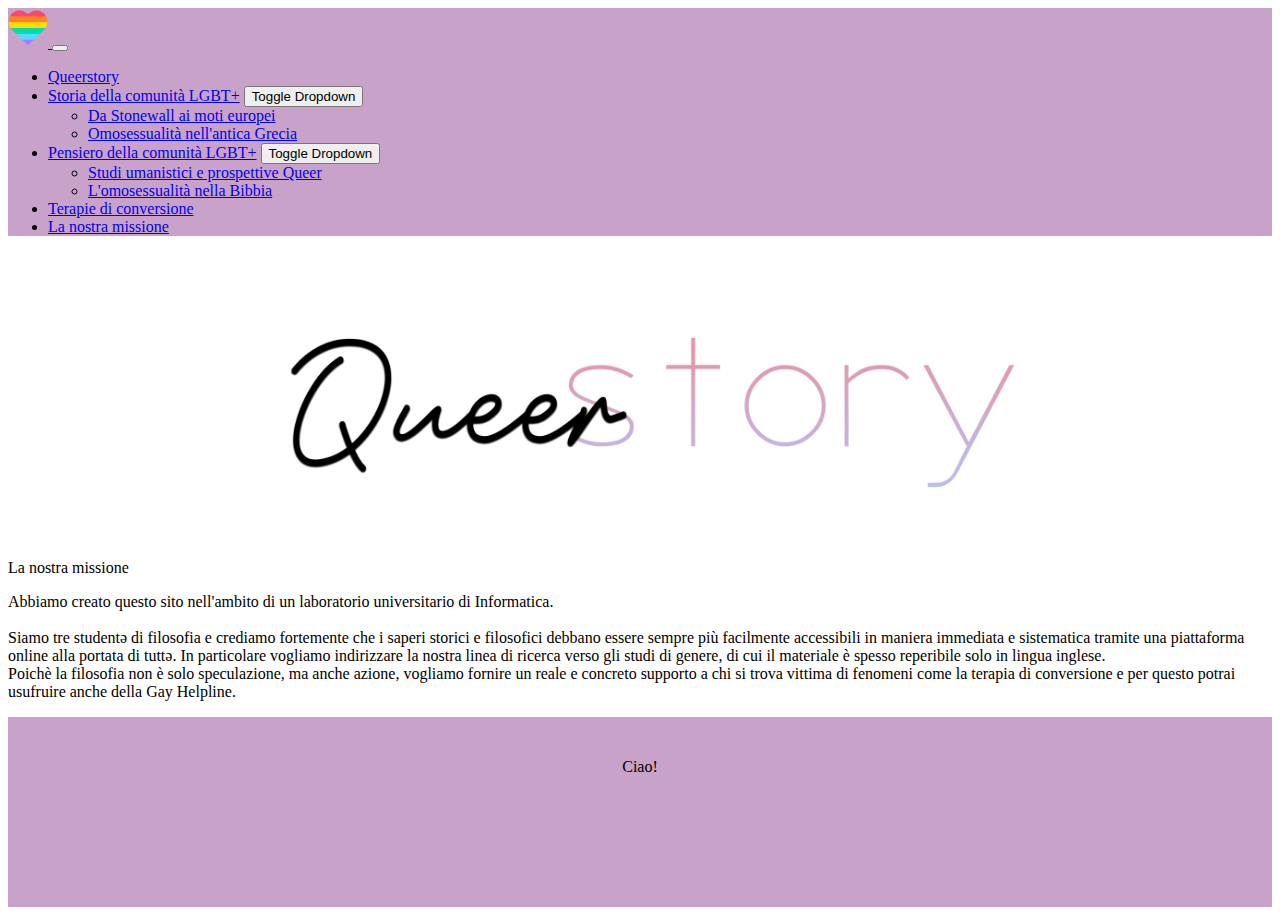
==== about.html @ b4cf84c4 "Add files via upload" ====
<!doctype html>
<html lang="en">
  <head>
    <meta charset="utf-8">
    <meta name="viewport" content="width=device-width, initial-scale=1">
    <meta name="description" content="">
    <meta name="author" content="Mark Otto, Jacob Thornton, and Bootstrap contributors">
    <meta name="generator" content="Hugo 0.88.1">
    <title>Terapie di conversione</title>

    <link rel="canonical" href="https://getbootstrap.com/docs/5.1/examples/navbar-static/">

    

    <!-- Bootstrap core CSS -->
<link href="https://cdn.jsdelivr.net/npm/bootstrap@5.0.2/dist/css/bootstrap.min.css" rel="stylesheet" integrity="sha384-EVSTQN3/azprG1Anm3QDgpJLIm9Nao0Yz1ztcQTwFspd3yD65VohhpuuCOmLASjC" crossorigin="anonymous">


    <style>
      .bd-placeholder-img {
        font-size: 1.125rem;
        text-anchor: middle;
        -webkit-user-select: none;
        -moz-user-select: none;
        user-select: none;
      }

      @media (min-width: 768px) {
        .bd-placeholder-img-lg {
          font-size: 3.5rem;
        }
      }
    </style>

    
    <!-- Custom styles for this template -->
    <link href="navbar-top-fixed.css" rel="stylesheet">
  
   
   <!-- CSS -->
   <link rel="stylesheet" type="text/css" href="index.css" >

  </head>
  



   <!-- Da qua inizia il body -->




  <body>

   <!-- Codice per la navbar -->
    
<nav class="navbar navbar-expand-md navbar-light fixed-top lilla">
  <div class="container-fluid">
    
    <a class="navbar-brand" href="index.html">
    <img src="rainbow.png" alt="" width="40" height="40">
 </a>
    
    <button class="navbar-toggler" type="button" data-bs-toggle="collapse" data-bs-target="#navbarCollapse" aria-controls="navbarCollapse" aria-expanded="false" aria-label="Toggle navigation">
      <span class="navbar-toggler-icon"></span>
    </button>
    
    <div class="collapse navbar-collapse" id="navbarCollapse">
      <ul class="navbar-nav me-auto mb-2 mb-md-0">
        
        <li class="nav-item">
          <a class="nav-link" href="index.html">Queerstory</a>
        </li>

        <li class="nav-item dropdown">
          
<div class="btn-group" role="group" aria-label="Basic example">

          <a href="storia.html" class="btn nav-link" tabindex="-1" role="button" aria-disabled="false">Storia della comunità LGBT+</a>
  
        <button type="button" class="btn btn-sm dropdown-toggle dropdown-toggle-split" data-bs-toggle="dropdown" aria-expanded="false">
        <span class="visually-hidden">Toggle Dropdown</span>
        </button>

          <ul class="dropdown-menu dropdown-menu-light" aria-labelledby="navbarDarkDropdownMenuLink">
            <li><a class="dropdown-item" href="articolo1.html">Da Stonewall ai moti europei</a></li>
            <li><a class="dropdown-item" href="articolo2.html">Omosessualità nell'antica Grecia</a></li>
          </ul>

        </div>

        </li>

       <li class="nav-item dropdown">
          
<div class="btn-group" role="group" aria-label="Basic example">

          <a href="filosofia.html" class="btn nav-link" tabindex="-1" role="button" aria-disabled="false">Pensiero della comunità LGBT+</a>
  
        <button type="button" class="btn btn-sm dropdown-toggle dropdown-toggle-split" data-bs-toggle="dropdown" aria-expanded="false">
        <span class="visually-hidden">Toggle Dropdown</span>
        </button>

          <ul class="dropdown-menu dropdown-menu-light" aria-labelledby="navbarDarkDropdownMenuLink">
            <li><a class="dropdown-item" href="articolo3.html">Studi umanistici e prospettive Queer</a></li>
            <li><a class="dropdown-item" href="articolo4.html">L'omosessualità nella Bibbia</a></li>
          </ul>

        </div>

        </li>

        <li class="nav-item">
          <a class="nav-link active" aria-current="page" href="terapia.html">Terapie di conversione</a>
        </li>

        <li class="nav-item">
          <a class="nav-link" aria-current="page" href="about.html">La nostra missione</a>
        </li>
      
      </ul>
     

    </div>
  </div>
</nav>

      <!-- Fine codice per la navbar -->

<br>
<br>

      <img src="logo.png" width= "100%">


<br>
<br>

	<!-- Inizio container principale -->

<main class="container-md rounded-3 shadow-lg p-3 mb-5 bg-body rounded">
  

   
<p class="text-center fs-1 fw-bolder">

  La nostra missione 

</p>
   



 <p>

Abbiamo creato questo sito nell'ambito di un laboratorio universitario di Informatica. <br> <br>

Siamo tre studentə di filosofia e crediamo fortemente che i saperi storici e filosofici debbano essere sempre più facilmente accessibili in maniera immediata e sistematica tramite una piattaforma online alla portata di tuttə. In particolare vogliamo indirizzare la nostra linea di ricerca verso gli studi di genere, di cui il materiale è spesso reperibile solo in lingua inglese. <br>
Poichè la filosofia non è solo speculazione, ma anche azione, vogliamo fornire un reale e concreto supporto a chi si trova vittima di fenomeni come la terapia di conversione e per questo potrai usufruire anche della Gay Helpline.

<br>

 </p>

</main>



      <!-- Bottom -->

<div class="container-fluid border-top border-1 border-dark fondo">

<p>
Ciao!

</p>

<br>
<br>
<br>
<br>
<br>


</div>




<script src="https://cdn.jsdelivr.net/npm/bootstrap@5.0.2/dist/js/bootstrap.bundle.min.js" integrity="sha384-MrcW6ZMFYlzcLA8Nl+NtUVF0sA7MsXsP1UyJoMp4YLEuNSfAP+JcXn/tWtIaxVXM" crossorigin="anonymous"></script>

  
      
  </body>
</html>
---- index.css ----
.bianco{
color: #fefefe;
}

.lilla {
background-color: #c8a2c8;
border-color: #000;
}

.allerta {
	background-color: #f4ebdd;
	border-color: #000;
	color: #000;
}

.laterale {
background-color: #dcdde0;
padding: 1%;
text-align: center
}

.principale {
	padding: 5%; 
}

.fondo {
	padding: 2%;
	background-color: #c8a2c8;
	text-align: center
}
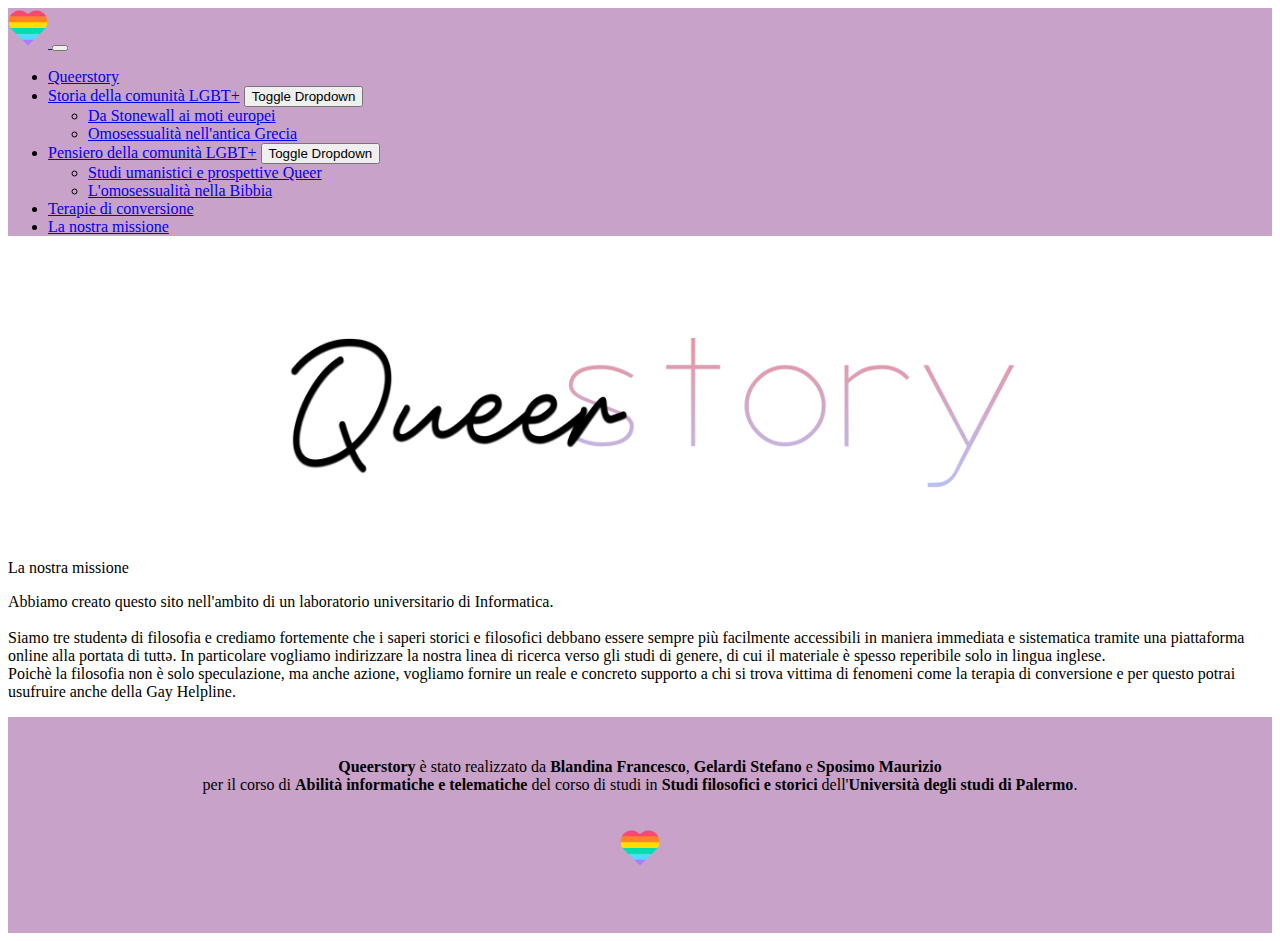
==== commit e51e8412: "Update about.html" ====
--- a/about.html
+++ b/about.html
@@ -6,7 +6,8 @@
     <meta name="description" content="">
     <meta name="author" content="Mark Otto, Jacob Thornton, and Bootstrap contributors">
     <meta name="generator" content="Hugo 0.88.1">
-    <title>Terapie di conversione</title>
+    <link rel="icon" href="rainbow.png" type="image/png" />
+	  <title>La nostra missione</title>
 
     <link rel="canonical" href="https://getbootstrap.com/docs/5.1/examples/navbar-static/">
 
@@ -111,11 +112,11 @@
         </li>
 
         <li class="nav-item">
-          <a class="nav-link active" aria-current="page" href="terapia.html">Terapie di conversione</a>
+          <a class="nav-link" aria-current="page" href="terapia.html">Terapie di conversione</a>
         </li>
 
         <li class="nav-item">
-          <a class="nav-link" aria-current="page" href="about.html">La nostra missione</a>
+          <a class="nav-link active" aria-current="page" href="about.html">La nostra missione</a>
         </li>
       
       </ul>
@@ -171,12 +172,15 @@
 <div class="container-fluid border-top border-1 border-dark fondo">
 
 <p>
-Ciao!
-
+<b>Queerstory</b> è stato realizzato da <b>Blandina Francesco</b>, <b>Gelardi Stefano</b> e <b>Sposimo Maurizio</b> <br>
+per il corso di <b>Abilità informatiche e telematiche</b> del corso di studi in <b>Studi filosofici e storici</b> dell'<b>Università degli studi di Palermo</b>. <br>
 </p>
 
+
 <br>
-<br>
+
+<img src="rainbow.png" alt="Logo arcobaleno" width="40" height="40"> 
+
 <br>
 <br>
 <br>
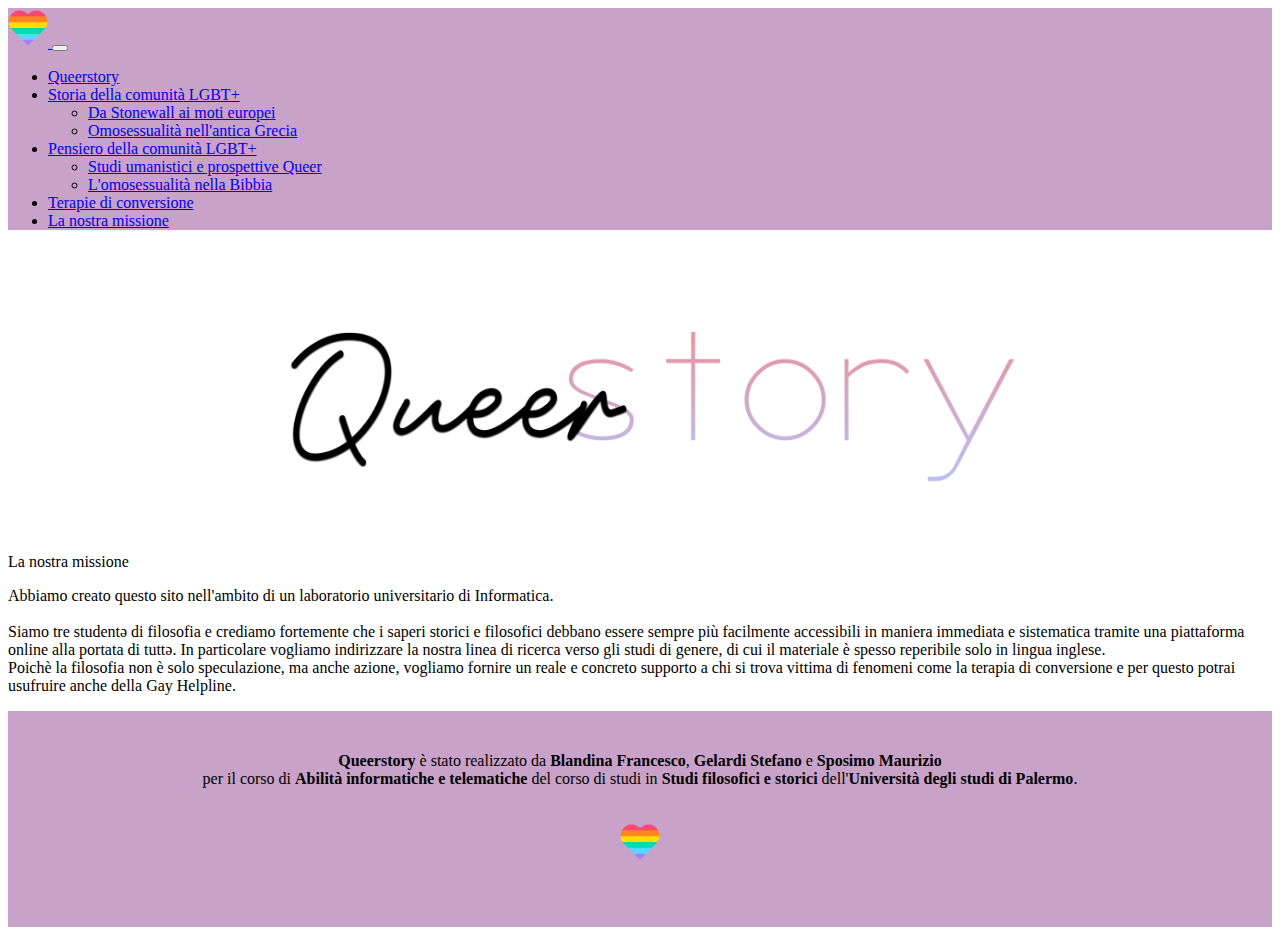
==== commit e4abbecf: "Update about.html" ====
--- a/about.html
+++ b/about.html
@@ -74,41 +74,24 @@
         </li>
 
         <li class="nav-item dropdown">
-          
-<div class="btn-group" role="group" aria-label="Basic example">
-
-          <a href="storia.html" class="btn nav-link" tabindex="-1" role="button" aria-disabled="false">Storia della comunità LGBT+</a>
-  
-        <button type="button" class="btn btn-sm dropdown-toggle dropdown-toggle-split" data-bs-toggle="dropdown" aria-expanded="false">
-        <span class="visually-hidden">Toggle Dropdown</span>
-        </button>
-
-          <ul class="dropdown-menu dropdown-menu-light" aria-labelledby="navbarDarkDropdownMenuLink">
+          <a class="nav-link dropdown-toggle" href="#" id="navbarDropdown" role="button" data-bs-toggle="dropdown" aria-expanded="false">
+            Storia della comunità LGBT+
+          </a>
+          <ul class="dropdown-menu" aria-labelledby="navbarDropdown">
             <li><a class="dropdown-item" href="articolo1.html">Da Stonewall ai moti europei</a></li>
             <li><a class="dropdown-item" href="articolo2.html">Omosessualità nell'antica Grecia</a></li>
           </ul>
-
-        </div>
-
         </li>
 
-       <li class="nav-item dropdown">
-          
-<div class="btn-group" role="group" aria-label="Basic example">
 
-          <a href="filosofia.html" class="btn nav-link" tabindex="-1" role="button" aria-disabled="false">Pensiero della comunità LGBT+</a>
-  
-        <button type="button" class="btn btn-sm dropdown-toggle dropdown-toggle-split" data-bs-toggle="dropdown" aria-expanded="false">
-        <span class="visually-hidden">Toggle Dropdown</span>
-        </button>
-
-          <ul class="dropdown-menu dropdown-menu-light" aria-labelledby="navbarDarkDropdownMenuLink">
+        <li class="nav-item dropdown">
+          <a class="nav-link dropdown-toggle" href="#" id="navbarDropdown" role="button" data-bs-toggle="dropdown" aria-expanded="false">
+            Pensiero della comunità LGBT+
+          </a>
+          <ul class="dropdown-menu" aria-labelledby="navbarDropdown">
             <li><a class="dropdown-item" href="articolo3.html">Studi umanistici e prospettive Queer</a></li>
             <li><a class="dropdown-item" href="articolo4.html">L'omosessualità nella Bibbia</a></li>
           </ul>
-
-        </div>
-
         </li>
 
         <li class="nav-item">
